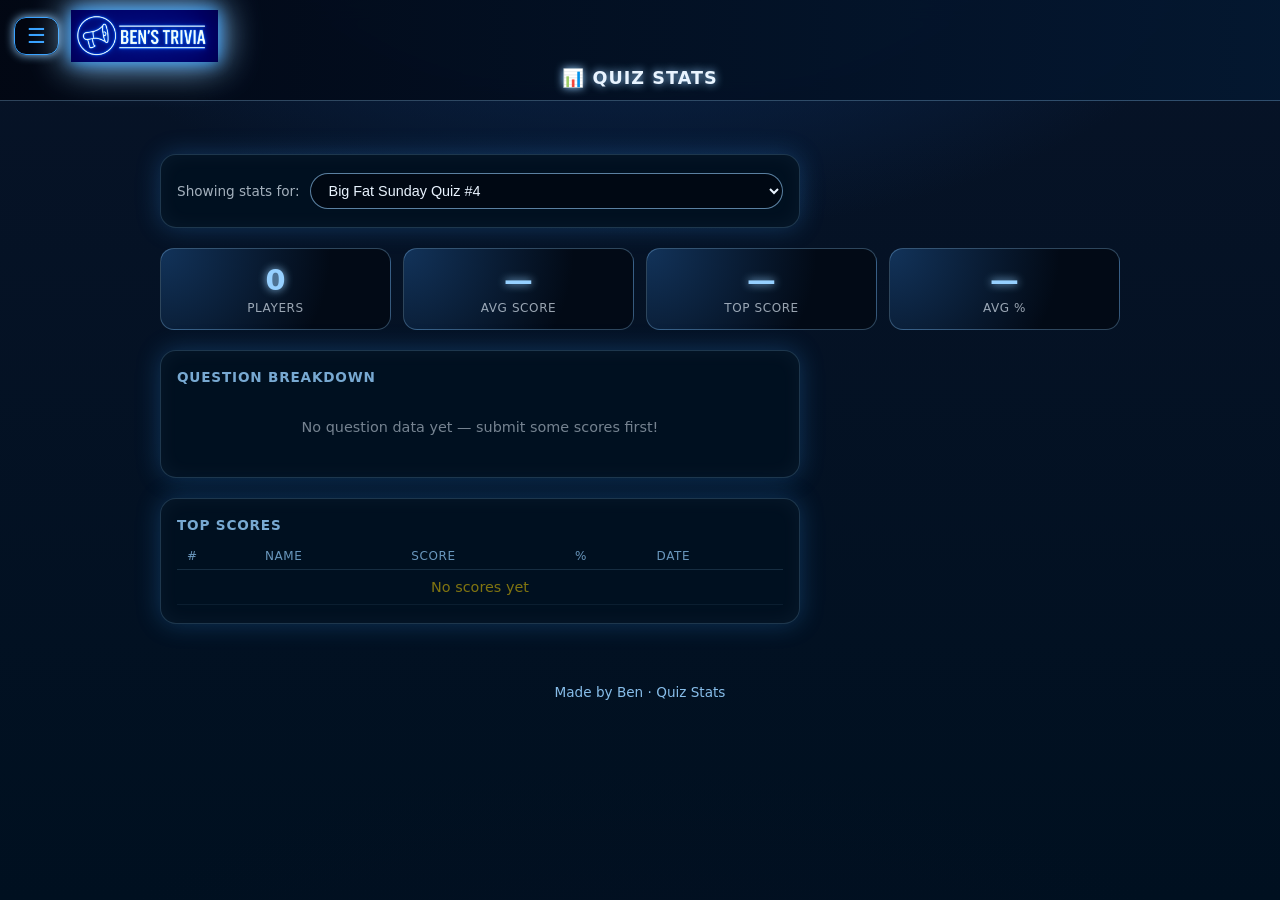
==== stats.html @ 30016450 "Create stats.html" ====
<!DOCTYPE html>
<html lang="en">
<head>
  <meta charset="utf-8" />
  <meta name="viewport" content="width=device-width, initial-scale=1" />
  <title>Quiz Stats · Ben's Trivia</title>
  <link rel="stylesheet" href="style.css" />
  <style>
    .global-header {
      position: fixed; top: 0; left: 0; right: 0; z-index: 120;
      padding: 10px 14px 12px;
      background: linear-gradient(90deg, #020713ee, #041831ee);
      backdrop-filter: blur(10px);
      border-bottom: 1px solid rgba(150, 208, 255, 0.3);
    }
    .header-row-top { display: flex; align-items: center; gap: 12px; }
    .header-logo { height: 52px; width: auto; filter: drop-shadow(0 0 8px var(--neon)) drop-shadow(0 0 18px var(--neon-soft)); }
    .header-row-bottom { margin-top: 6px; text-align: center; }
    .page-title { margin: 0; font-size: 1.1rem; letter-spacing: 0.06em; text-transform: uppercase; color: var(--text); text-shadow: 0 0 8px var(--neon-soft); }
    .global-header #menu-btn {
      background: rgba(0,0,0,.25); border: 1.5px solid var(--neon); color: var(--neon);
      font-size: 1.3rem; padding: 6px 12px; border-radius: 12px; cursor: pointer;
      box-shadow: 0 0 10px var(--neon-soft); transition: .18s;
    }
    .global-header #menu-btn:hover { background: var(--neon); color: #001; }
    .menu-dropdown {
      position: absolute; top: 60px; left: 8px; background: var(--bg2);
      border: 1px solid var(--neon); border-radius: 12px; padding: 6px;
      box-shadow: 0 0 18px var(--neon-soft); min-width: 210px;
      display: none; flex-direction: column; z-index: 200;
    }
    .menu-dropdown a { display: block; padding: 10px 12px; color: var(--text); text-decoration: none; border-radius: 10px; font-size: 0.95rem; white-space: nowrap; }
    .menu-dropdown a:hover { background: var(--neon); color: #001; }

    body { padding-top: 130px; }
    main { display: grid; place-items: center; padding: 24px 16px 48px; }
    .stats-shell { width: min(960px, 100%); display: flex; flex-direction: column; gap: 20px; }

    /* Quiz selector */
    .quiz-select-wrap { display: flex; gap: 10px; align-items: center; flex-wrap: wrap; }
    .quiz-select-wrap label { font-size: 0.85rem; opacity: 0.7; }
    select.quiz-picker {
      padding: 8px 14px; border-radius: 999px;
      border: 1px solid rgba(150,208,255,0.6); background: rgba(0,8,18,0.85);
      color: #e9f4ff; font-size: 0.9rem; cursor: pointer; flex: 1;
    }

    /* Summary cards */
    .summary-grid { display: grid; grid-template-columns: repeat(auto-fit, minmax(140px, 1fr)); gap: 12px; }
    .stat-card {
      background: radial-gradient(circle at top left, #12335a 0, #020a16 70%);
      border: 1px solid rgba(150,208,255,0.3); border-radius: 14px;
      padding: 14px 16px; text-align: center;
    }
    .stat-card .stat-value { font-size: 1.8rem; font-weight: 700; color: var(--neon-soft); text-shadow: 0 0 8px var(--neon-soft); }
    .stat-card .stat-label { font-size: 0.75rem; opacity: 0.65; text-transform: uppercase; letter-spacing: 0.05em; margin-top: 4px; }

    /* Section headings */
    .section-heading {
      font-size: 0.85rem; font-weight: 600; letter-spacing: 0.06em;
      text-transform: uppercase; color: var(--neon-soft); opacity: 0.8;
      margin-bottom: 10px;
    }

    /* Question bars */
    .question-list { display: flex; flex-direction: column; gap: 10px; }
    .q-row {
      background: rgba(3,15,34,0.7); border-radius: 12px;
      border: 1px solid rgba(150,208,255,0.15); padding: 10px 14px;
    }
    .q-row-top { display: flex; justify-content: space-between; align-items: baseline; gap: 8px; margin-bottom: 6px; }
    .q-text { font-size: 0.88rem; font-weight: 500; flex: 1; }
    .q-pct { font-size: 0.82rem; font-weight: 700; white-space: nowrap; }
    .q-pct.easy { color: var(--good); }
    .q-pct.medium { color: #f5c542; }
    .q-pct.hard { color: var(--bad); }
    .q-bar-outer { height: 6px; border-radius: 999px; background: rgba(150,208,255,0.1); overflow: hidden; }
    .q-bar-inner { height: 100%; border-radius: 999px; transition: width 0.4s ease; }
    .q-bar-inner.easy { background: var(--good); box-shadow: 0 0 8px rgba(56,239,125,0.5); }
    .q-bar-inner.medium { background: #f5c542; box-shadow: 0 0 8px rgba(245,197,66,0.5); }
    .q-bar-inner.hard { background: var(--bad); box-shadow: 0 0 8px rgba(255,66,102,0.5); }
    .q-tag { font-size: 0.68rem; text-transform: uppercase; letter-spacing: 0.05em; opacity: 0.5; }

    /* Highlight cards */
    .highlight-grid { display: grid; grid-template-columns: 1fr 1fr; gap: 12px; }
    @media (max-width: 500px) { .highlight-grid { grid-template-columns: 1fr; } }
    .highlight-card {
      border-radius: 14px; padding: 14px 16px;
      border: 1px solid rgba(150,208,255,0.2);
    }
    .highlight-card.hardest { background: rgba(255,66,102,0.08); border-color: rgba(255,66,102,0.3); }
    .highlight-card.easiest { background: rgba(56,239,125,0.08); border-color: rgba(56,239,125,0.3); }
    .highlight-label { font-size: 0.72rem; text-transform: uppercase; letter-spacing: 0.06em; opacity: 0.7; margin-bottom: 6px; }
    .highlight-card.hardest .highlight-label { color: var(--bad); }
    .highlight-card.easiest .highlight-label { color: var(--good); }
    .highlight-q { font-size: 0.88rem; font-weight: 500; line-height: 1.4; margin-bottom: 6px; }
    .highlight-pct { font-size: 1.2rem; font-weight: 700; }
    .highlight-card.hardest .highlight-pct { color: var(--bad); }
    .highlight-card.easiest .highlight-pct { color: var(--good); }

    /* Leaderboard table */
    .lb-table { width: 100%; border-collapse: collapse; font-size: 0.85rem; }
    .lb-table th { text-align: left; padding: 6px 10px; color: var(--neon-soft); opacity: 0.7; font-weight: 500; border-bottom: 1px solid rgba(150,208,255,0.15); font-size: 0.75rem; text-transform: uppercase; letter-spacing: 0.05em; }
    .lb-table td { padding: 9px 10px; border-bottom: 1px solid rgba(150,208,255,0.07); }
    .lb-table tr:nth-child(1) td { color: #ffd700; }
    .lb-table tr:nth-child(2) td { color: #c0d8e8; }
    .lb-table tr:nth-child(3) td { color: #e8b87a; }

    .card { background: var(--bg2); border: 1px solid rgba(150,208,255,0.2); border-radius: 16px; padding: 18px 16px; }
    .loading-msg { text-align: center; opacity: 0.5; padding: 24px; font-size: 0.9rem; }
    .global-footer { text-align: center; padding: 12px 8px 20px; font-size: 0.85rem; color: var(--neon-soft); opacity: 0.9; }
  </style>
</head>
<body>
  <header class="global-header">
    <div class="header-row-top">
      <button id="menu-btn">☰</button>
      <img src="logo.png" class="header-logo" alt="Ben's Trivia Logo">
    </div>
    <div class="header-row-bottom">
      <h1 class="page-title">📊 Quiz Stats</h1>
    </div>
    <nav class="menu-dropdown" id="menu-dropdown">
      <a href="index.html">🎯 Daily Trivia</a>
      <a href="anagram.html">🔤 Anagram Game</a>
      <a href="riddle.html">🕵️ Riddle Game</a>
      <a href="connections.html">🧩 Connections</a>
      <a href="big-fat-sunday-quiz.html">🍻 Big Fat Sunday Quiz</a>
      <a href="stats.html">📊 Quiz Stats</a>
    </nav>
  </header>

  <main>
    <div class="stats-shell">

      <!-- Quiz picker -->
      <div class="card">
        <div class="quiz-select-wrap">
          <label for="quiz-picker">Showing stats for:</label>
          <select class="quiz-picker" id="quiz-picker">
            <option value="">Loading quizzes…</option>
          </select>
        </div>
      </div>

      <!-- Summary cards -->
      <div class="summary-grid" id="summary-grid">
        <div class="stat-card"><div class="stat-value" id="stat-players">—</div><div class="stat-label">Players</div></div>
        <div class="stat-card"><div class="stat-value" id="stat-avg">—</div><div class="stat-label">Avg Score</div></div>
        <div class="stat-card"><div class="stat-value" id="stat-top">—</div><div class="stat-label">Top Score</div></div>
        <div class="stat-card"><div class="stat-value" id="stat-avg-pct">—</div><div class="stat-label">Avg %</div></div>
      </div>

      <!-- Hardest / Easiest highlights -->
      <div class="highlight-grid" id="highlights" style="display:none;">
        <div class="highlight-card hardest">
          <div class="highlight-label">🔴 Hardest Question</div>
          <div class="highlight-q" id="hardest-q">—</div>
          <div class="highlight-pct" id="hardest-pct">—</div>
        </div>
        <div class="highlight-card easiest">
          <div class="highlight-label">🟢 Easiest Question</div>
          <div class="highlight-q" id="easiest-q">—</div>
          <div class="highlight-pct" id="easiest-pct">—</div>
        </div>
      </div>

      <!-- Per-question breakdown -->
      <div class="card">
        <div class="section-heading">Question Breakdown</div>
        <div class="question-list" id="question-list">
          <div class="loading-msg">Select a quiz above to load stats</div>
        </div>
      </div>

      <!-- Leaderboard -->
      <div class="card">
        <div class="section-heading">Top Scores</div>
        <table class="lb-table">
          <thead>
            <tr><th>#</th><th>Name</th><th>Score</th><th>%</th><th>Date</th></tr>
          </thead>
          <tbody id="lb-body">
            <tr><td colspan="5" class="loading-msg">Select a quiz above</td></tr>
          </tbody>
        </table>
      </div>

    </div>
  </main>

  <footer class="global-footer">Made by Ben · Quiz Stats</footer>

<script>
const SUPA_URL = "https://cxgndxmvyerwejwyitrf.supabase.co";
const SUPA_KEY = "sb_publishable_LMgLiRKeCPREBMa9r-pEOQ_et-2xo0L";

const menuBtn = document.getElementById("menu-btn");
const menuDropdown = document.getElementById("menu-dropdown");
menuBtn.addEventListener("click", () => {
  menuDropdown.style.display = menuDropdown.style.display === "flex" ? "none" : "flex";
});
document.addEventListener("click", e => {
  if (!menuDropdown.contains(e.target) && !menuBtn.contains(e.target))
    menuDropdown.style.display = "none";
});

/* ---- Load quiz list from weekly_quizzes.json ---- */
let allQuestions = {};  /* quiz_title -> array of question objects */

(async function init() {
  try {
    const res  = await fetch("weekly_quizzes.json");
    const data = await res.json();
    const picker = document.getElementById("quiz-picker");
    picker.innerHTML = '<option value="">— Select a quiz —</option>';

    data.weekly_quizzes.forEach(q => {
      if (q.questions.length > 0) {
        allQuestions[q.title] = q.questions;
        const opt = document.createElement("option");
        opt.value = q.title;
        opt.textContent = q.title;
        picker.appendChild(opt);
      }
    });

    picker.addEventListener("change", () => {
      if (picker.value) loadStats(picker.value);
    });

    /* Auto-select most recent quiz with questions */
    const latest = data.weekly_quizzes.filter(q => q.questions.length > 0).pop();
    if (latest) {
      picker.value = latest.title;
      loadStats(latest.title);
    }
  } catch(err) {
    console.error("Failed to load quiz list:", err);
  }
})();

/* ---- Load stats for selected quiz ---- */
async function loadStats(quizTitle) {
  document.getElementById("question-list").innerHTML = '<div class="loading-msg">Loading…</div>';
  document.getElementById("lb-body").innerHTML = '<tr><td colspan="5" class="loading-msg">Loading…</td></tr>';
  document.getElementById("highlights").style.display = "none";

  const [lbData, qData] = await Promise.all([
    fetchLeaderboard(quizTitle),
    fetchQuestionStats(quizTitle)
  ]);

  renderSummary(lbData);
  renderLeaderboard(lbData);
  renderQuestions(quizTitle, qData);
}

async function fetchLeaderboard(quizTitle) {
  try {
    const res = await fetch(
      `${SUPA_URL}/rest/v1/leaderboard?quiz_title=eq.${encodeURIComponent(quizTitle)}&order=score.desc,percent.desc&limit=20`,
      { headers: { "apikey": SUPA_KEY, "Authorization": `Bearer ${SUPA_KEY}` } }
    );
    return await res.json();
  } catch { return []; }
}

async function fetchQuestionStats(quizTitle) {
  try {
    const res = await fetch(
      `${SUPA_URL}/rest/v1/question_stats?quiz_title=eq.${encodeURIComponent(quizTitle)}&select=question_id,correct,points_earned`,
      { headers: { "apikey": SUPA_KEY, "Authorization": `Bearer ${SUPA_KEY}` } }
    );
    return await res.json();
  } catch { return []; }
}

/* ---- Render summary cards ---- */
function renderSummary(lb) {
  if (!lb.length) {
    document.getElementById("stat-players").textContent = "0";
    document.getElementById("stat-avg").textContent = "—";
    document.getElementById("stat-top").textContent = "—";
    document.getElementById("stat-avg-pct").textContent = "—";
    return;
  }
  const players = lb.length;
  const avgScore = (lb.reduce((s, r) => s + r.score, 0) / players).toFixed(1);
  const topScore = lb[0].score + " / " + lb[0].max_score;
  const avgPct   = Math.round(lb.reduce((s, r) => s + r.percent, 0) / players) + "%";

  document.getElementById("stat-players").textContent = players;
  document.getElementById("stat-avg").textContent = avgScore;
  document.getElementById("stat-top").textContent = topScore;
  document.getElementById("stat-avg-pct").textContent = avgPct;
}

/* ---- Render leaderboard table ---- */
function renderLeaderboard(lb) {
  const tbody = document.getElementById("lb-body");
  if (!lb.length) {
    tbody.innerHTML = '<tr><td colspan="5" class="loading-msg">No scores yet</td></tr>';
    return;
  }
  const medals = ["🥇","🥈","🥉"];
  tbody.innerHTML = lb.map((r, i) => `
    <tr>
      <td>${medals[i] || (i+1)}</td>
      <td>${escapeHtml(r.player_name)}</td>
      <td>${r.score} / ${r.max_score}</td>
      <td>${r.percent}%</td>
      <td style="opacity:0.5;font-size:0.78rem;">${new Date(r.submitted_at).toLocaleDateString()}</td>
    </tr>
  `).join("");
}

/* ---- Render per-question breakdown ---- */
function renderQuestions(quizTitle, qData) {
  const qs = allQuestions[quizTitle] || [];
  const list = document.getElementById("question-list");

  if (!qData.length) {
    list.innerHTML = '<div class="loading-msg">No question data yet — submit some scores first!</div>';
    return;
  }

  /* Group by question_id */
  const byId = {};
  qData.forEach(row => {
    if (!byId[row.question_id]) byId[row.question_id] = { correct: 0, total: 0 };
    byId[row.question_id].total++;
    if (row.correct) byId[row.question_id].correct++;
  });

  /* Build rows matched to question text */
  const rows = qs.map(q => {
    const stats = byId[q.id] || { correct: 0, total: 0 };
    const pct = stats.total ? Math.round((stats.correct / stats.total) * 100) : null;
    return { q, stats, pct };
  }).filter(r => r.stats.total > 0);

  if (!rows.length) {
    list.innerHTML = '<div class="loading-msg">No question data yet — submit some scores first!</div>';
    return;
  }

  /* Find hardest and easiest */
  const withPct = rows.filter(r => r.pct !== null);
  const hardest = withPct.reduce((a, b) => a.pct < b.pct ? a : b);
  const easiest = withPct.reduce((a, b) => a.pct > b.pct ? a : b);

  document.getElementById("hardest-q").textContent = hardest.q.text;
  document.getElementById("hardest-pct").textContent = hardest.pct + "% got it right";
  document.getElementById("easiest-q").textContent = easiest.q.text;
  document.getElementById("easiest-pct").textContent = easiest.pct + "% got it right";
  document.getElementById("highlights").style.display = "grid";

  /* Sort by difficulty (hardest first) */
  const sorted = [...rows].sort((a, b) => (a.pct ?? 50) - (b.pct ?? 50));

  list.innerHTML = sorted.map(({ q, stats, pct }) => {
    const difficulty = pct === null ? "medium" : pct >= 70 ? "easy" : pct >= 40 ? "medium" : "hard";
    const displayPct = pct === null ? "—" : pct + "%";
    return `
      <div class="q-row">
        <div class="q-row-top">
          <div class="q-text">${escapeHtml(q.text)}</div>
          <div class="q-pct ${difficulty}">${displayPct}</div>
        </div>
        <div class="q-bar-outer">
          <div class="q-bar-inner ${difficulty}" style="width:${pct ?? 50}%"></div>
        </div>
        <div style="display:flex;justify-content:space-between;margin-top:4px;">
          <span class="q-tag">${q.tag || ""}</span>
          <span class="q-tag">${stats.correct}/${stats.total} correct</span>
        </div>
      </div>
    `;
  }).join("");
}

function escapeHtml(str) {
  return str.replace(/&/g,"&amp;").replace(/</g,"&lt;").replace(/>/g,"&gt;");
}
</script>
</body>
</html>
---- style.css ----
:root {
  --neon: #37a1ff;          /* primary neon blue */
  --neon-soft: #96d0ff;     /* softer blue for glow */
  --bg1: #071327;           /* deep navy background */
  --bg2: #001020;           /* darker navy for cards */
  --good: #38ef7d;          /* neon green */
  --bad: #ff4266;           /* neon pink/red */
  --text: #e9f4ff;
  --radius: 20px;
  --shadow: 0 0 25px rgba(55,161,255,.25),
            inset 0 0 20px rgba(150,208,255,.05);
}

* {
  box-sizing: border-box;
}

html, body {
  height: 100%;
  margin: 0;
}

/* ========= GLOBAL BODY ========= */
body {
  font-family: "Segoe UI", system-ui, -apple-system, sans-serif;
  background:
    radial-gradient(80% 60% at 50% -10%, #0b2a55 0%, transparent 60%),
    radial-gradient(80% 60% at 50% 120%, #041022 0%, transparent 60%),
    linear-gradient(var(--bg1), var(--bg2));
  color: var(--text);
  min-height: 100svh;
  overflow-x: hidden;

  /* space for fixed header (2 rows) */
  padding-top: 120px;
}

/* ========= HEADER ========= */

.site-header {
  position: fixed;
  top: 0;
  left: 0;
  right: 0;
  z-index: 120;
  padding: 8px 12px 10px;
  display: flex;
  flex-direction: column;
  gap: 4px;
  background: linear-gradient(90deg, #020713dd, #041831dd);
  backdrop-filter: blur(12px);
  border-bottom: 1px solid rgba(150, 208, 255, 0.25);
}

/* row 1: menu + logo on left, optional "how to" on right */
.header-row1 {
  display: flex;
  align-items: center;
  justify-content: space-between;
}

/* left cluster: menu + logo */
.header-left {
  display: flex;
  align-items: center;
  gap: 8px;
}

/* logo */
.logo-wrap {
  display: flex;
  align-items: center;
}

.logo-img {
  height: 40px;
  width: auto;
  filter:
    drop-shadow(0 0 10px var(--neon))
    drop-shadow(0 0 22px var(--neon-soft));
}

/* "How to play" icon (only used on Connections for now) */
.howto-btn {
  background: rgba(0, 0, 0, 0.25);
  border: 1.5px solid var(--neon-soft);
  color: var(--neon-soft);
  width: 34px;
  height: 34px;
  border-radius: 999px;
  font-size: 1.1rem;
  display: inline-flex;
  align-items: center;
  justify-content: center;
  cursor: pointer;
  box-shadow: 0 0 10px rgba(55, 161, 255, 0.4);
  transition: .16s;
}

.howto-btn:hover {
  background: var(--neon-soft);
  color: #001020;
}

/* row 2: centred title + date */
.header-row2 {
  display: flex;
  justify-content: center;
  margin-top: 2px;
}

.page-title {
  margin: 0;
  font-size: clamp(16px, 3.4vw, 22px);
  font-weight: 600;
  letter-spacing: 0.04em;
  color: var(--neon-soft);
  text-align: center;
  text-shadow:
    0 0 8px var(--neon),
    0 0 18px var(--neon-soft);
}

/* ========= MENU ========= */

#menu-btn {
  background: rgba(0,0,0,.25);
  border: 1.5px solid var(--neon);
  color: var(--neon);
  font-size: 1.3rem;
  padding: 6px 12px;
  border-radius: 12px;
  cursor: pointer;
  box-shadow: 0 0 10px var(--neon-soft);
  transition: .18s;
}

#menu-btn:hover {
  background: var(--neon);
  color: #001;
}

.menu-dropdown {
  display: none;
  position: absolute;
  top: 52px; /* just under row1 */
  left: 12px;
  background: #020818f5;
  border: 1px solid rgba(150, 208, 255, 0.4);
  border-radius: 12px;
  padding: 6px 0;
  box-shadow: 0 12px 30px rgba(0, 0, 0, 0.7);
  backdrop-filter: blur(16px);
  min-width: 210px;
  z-index: 200;
}

.menu-dropdown a {
  display: block;
  padding: 8px 14px;
  color: var(--text);
  text-decoration: none;
  border-radius: 10px;
  font-size: 0.95rem;
  white-space: nowrap;
}

.menu-dropdown a:hover {
  background: rgba(55, 161, 255, 0.18);
}

/* ========= LAYOUT ========= */

main {
  display: grid;
  place-items: center;
  padding: 16px 16px 48px;
}

.wrap {
  width: 100%;
  display: flex;
  justify-content: center;
  padding: 0 16px 48px;
}

.card,
.game-card {
  background: var(--bg2);
  border: 1px solid var(--neon);
  border-radius: var(--radius);
  box-shadow: var(--shadow);
  padding: 24px 20px;
  max-width: 640px;
  width: 100%;
}

/* ========= BUTTONS & INPUTS ========= */

button,
.btn {
  background: transparent;
  border: 1.5px solid var(--neon);
  color: var(--neon);
  border-radius: 14px;
  padding: 10px 14px;
  font-size: 1rem;
  cursor: pointer;
  transition: .18s;
  box-shadow: 0 0 10px rgba(55,161,255,.25);
}

button:hover,
.btn:hover {
  background: var(--neon);
  color: #000;
  box-shadow: 0 0 22px var(--neon);
}

input[type="text"],
input[type="number"],
input[type="email"] {
  width: 100%;
  padding: 14px;
  border-radius: 14px;
  border: 1px solid var(--neon);
  background: #021527;
  color: var(--text);
  font-size: 1rem;
  outline: none;
}

input:focus {
  box-shadow: 0 0 10px var(--neon);
}

/* ========= TEXT & MISC ========= */

h1, h2, h3 {
  text-shadow: 0 0 10px var(--neon-soft);
}

p {
  line-height: 1.5;
}

.feedback {
  min-height: 28px;
  text-align: center;
}

.subtle {
  color: var(--neon-soft);
  text-align: center;
  font-size: .95rem;
  margin-top: 12px;
}

/* ========= FOOTER ========= */

footer {
  text-align: center;
  padding: 16px;
  font-size: 0.85rem;
  color: var(--neon-soft);
}

/* ========= RESPONSIVE ========= */

@media (max-width: 480px) {
  body {
    padding-top: 110px;
  }

  .logo-img {
    height: 34px;
  }

  .card,
  .game-card {
    padding: 22px 18px;
    border-radius: 18px;
  }

  #menu-btn {
    font-size: 1.2rem;
    padding: 4px 10px;
  }
}
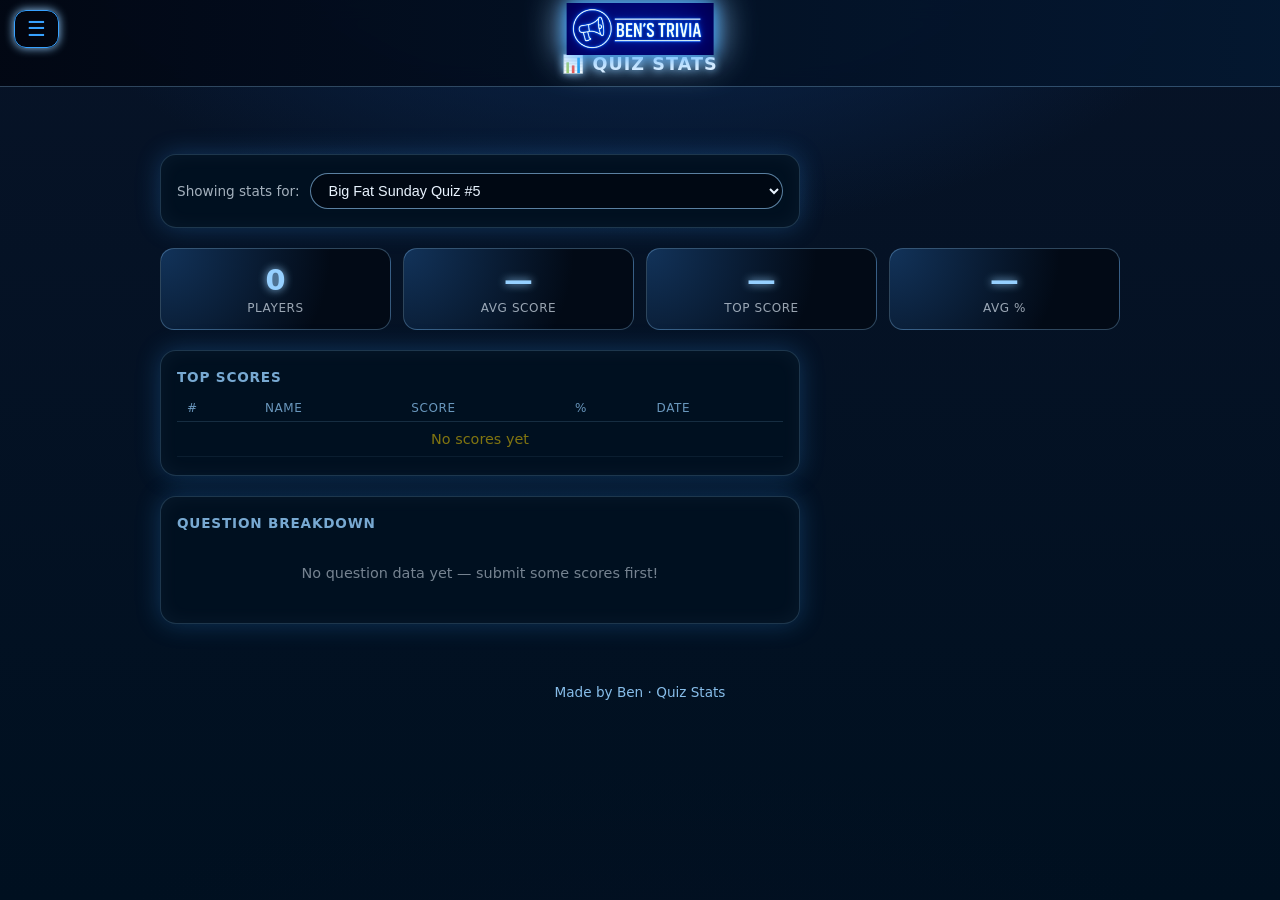
==== commit 070356e8: "Update stats.html" ====
--- a/stats.html
+++ b/stats.html
@@ -13,7 +13,7 @@
       backdrop-filter: blur(10px);
       border-bottom: 1px solid rgba(150, 208, 255, 0.3);
     }
-    .header-row-top { display: flex; align-items: center; gap: 12px; }
+    .header-row-top { display: flex; align-items: center; justify-content: space-between; }
     .header-logo { height: 52px; width: auto; filter: drop-shadow(0 0 8px var(--neon)) drop-shadow(0 0 18px var(--neon-soft)); }
     .header-row-bottom { margin-top: 6px; text-align: center; }
     .page-title { margin: 0; font-size: 1.1rem; letter-spacing: 0.06em; text-transform: uppercase; color: var(--text); text-shadow: 0 0 8px var(--neon-soft); }
@@ -115,16 +115,13 @@
   <header class="global-header">
     <div class="header-row-top">
       <button id="menu-btn">☰</button>
-      <img src="logo.png" class="header-logo" alt="Ben's Trivia Logo">
+      <img src="logo.png" class="header-logo" alt="Ben's Trivia Logo" style="position:absolute;left:50%;transform:translateX(-50%);">
+      <div style="width:52px;"></div>
     </div>
     <div class="header-row-bottom">
       <h1 class="page-title">📊 Quiz Stats</h1>
     </div>
     <nav class="menu-dropdown" id="menu-dropdown">
-      <a href="index.html">🎯 Daily Trivia</a>
-      <a href="anagram.html">🔤 Anagram Game</a>
-      <a href="riddle.html">🕵️ Riddle Game</a>
-      <a href="connections.html">🧩 Connections</a>
       <a href="big-fat-sunday-quiz.html">🍻 Big Fat Sunday Quiz</a>
       <a href="stats.html">📊 Quiz Stats</a>
     </nav>
@@ -162,14 +159,6 @@
           <div class="highlight-label">🟢 Easiest Question</div>
           <div class="highlight-q" id="easiest-q">—</div>
           <div class="highlight-pct" id="easiest-pct">—</div>
-        </div>
-      </div>
-
-      <!-- Per-question breakdown -->
-      <div class="card">
-        <div class="section-heading">Question Breakdown</div>
-        <div class="question-list" id="question-list">
-          <div class="loading-msg">Select a quiz above to load stats</div>
         </div>
       </div>
 
@@ -186,6 +175,14 @@
         </table>
       </div>
 
+      <!-- Per-question breakdown -->
+      <div class="card">
+        <div class="section-heading">Question Breakdown</div>
+        <div class="question-list" id="question-list">
+          <div class="loading-msg">Select a quiz above to load stats</div>
+        </div>
+      </div>
+
     </div>
   </main>
 
@@ -215,12 +212,18 @@
     const picker = document.getElementById("quiz-picker");
     picker.innerHTML = '<option value="">— Select a quiz —</option>';
 
+    /* Work out which quiz is current using Brisbane time anchor (1am Sun AEST = 15:00 Sat UTC) */
+    const base = new Date("2026-04-18T15:00:00Z");
+    const diffMs = Date.now() - base.getTime();
+    const weekIdx = Math.min(Math.max(Math.floor(diffMs / (7 * 86400000)), 0), data.weekly_quizzes.length - 1);
+    const currentTitle = data.weekly_quizzes[weekIdx].title;
+
     data.weekly_quizzes.forEach(q => {
       if (q.questions.length > 0) {
         allQuestions[q.title] = q.questions;
         const opt = document.createElement("option");
         opt.value = q.title;
-        opt.textContent = q.title;
+        opt.textContent = q.title + (q.title === currentTitle ? " ← This Week" : "");
         picker.appendChild(opt);
       }
     });
@@ -229,11 +232,14 @@
       if (picker.value) loadStats(picker.value);
     });
 
-    /* Auto-select most recent quiz with questions */
-    const latest = data.weekly_quizzes.filter(q => q.questions.length > 0).pop();
-    if (latest) {
-      picker.value = latest.title;
-      loadStats(latest.title);
+    /* Auto-select the current week's quiz */
+    if (allQuestions[currentTitle]) {
+      picker.value = currentTitle;
+      loadStats(currentTitle);
+    } else {
+      /* Fallback to most recent with questions */
+      const latest = data.weekly_quizzes.filter(q => q.questions.length > 0).pop();
+      if (latest) { picker.value = latest.title; loadStats(latest.title); }
     }
   } catch(err) {
     console.error("Failed to load quiz list:", err);
@@ -256,22 +262,41 @@
   renderQuestions(quizTitle, qData);
 }
 
+/* Work out the start/end of a given week for date filtering */
+function getWeekRange(quizTitle) {
+  /* Base: 1am Sunday Brisbane (AEST UTC+10) = 15:00 Saturday UTC */
+  const base = new Date("2026-04-18T15:00:00Z");
+  const picker = document.getElementById("quiz-picker");
+  const opts   = [...picker.options].filter(o => o.value);
+  const selIdx = opts.findIndex(o => o.value === quizTitle);
+  const idx    = selIdx >= 0 ? selIdx : 0;
+  const weekStart = new Date(base.getTime() + idx * 7 * 86400000);
+  const weekEnd   = new Date(weekStart.getTime() + 7 * 86400000);
+  return { weekStart, weekEnd };
+}
+
 async function fetchLeaderboard(quizTitle) {
   try {
-    const res = await fetch(
-      `${SUPA_URL}/rest/v1/leaderboard?quiz_title=eq.${encodeURIComponent(quizTitle)}&order=score.desc,percent.desc&limit=20`,
-      { headers: { "apikey": SUPA_KEY, "Authorization": `Bearer ${SUPA_KEY}` } }
-    );
+    const { weekStart, weekEnd } = getWeekRange(quizTitle);
+    const url = `${SUPA_URL}/rest/v1/leaderboard`
+      + `?quiz_title=eq.${encodeURIComponent(quizTitle)}`
+      + `&submitted_at=gte.${weekStart.toISOString()}`
+      + `&submitted_at=lt.${weekEnd.toISOString()}`
+      + `&order=score.desc,percent.desc&limit=100`;
+    const res = await fetch(url, { headers: { "apikey": SUPA_KEY, "Authorization": `Bearer ${SUPA_KEY}` } });
     return await res.json();
   } catch { return []; }
 }
 
 async function fetchQuestionStats(quizTitle) {
   try {
-    const res = await fetch(
-      `${SUPA_URL}/rest/v1/question_stats?quiz_title=eq.${encodeURIComponent(quizTitle)}&select=question_id,correct,points_earned`,
-      { headers: { "apikey": SUPA_KEY, "Authorization": `Bearer ${SUPA_KEY}` } }
-    );
+    const { weekStart, weekEnd } = getWeekRange(quizTitle);
+    const url = `${SUPA_URL}/rest/v1/question_stats`
+      + `?quiz_title=eq.${encodeURIComponent(quizTitle)}`
+      + `&submitted_at=gte.${weekStart.toISOString()}`
+      + `&submitted_at=lt.${weekEnd.toISOString()}`
+      + `&select=question_id,correct,points_earned`;
+    const res = await fetch(url, { headers: { "apikey": SUPA_KEY, "Authorization": `Bearer ${SUPA_KEY}` } });
     return await res.json();
   } catch { return []; }
 }
@@ -304,15 +329,37 @@
     return;
   }
   const medals = ["🥇","🥈","🥉"];
-  tbody.innerHTML = lb.map((r, i) => `
-    <tr>
-      <td>${medals[i] || (i+1)}</td>
-      <td>${escapeHtml(r.player_name)}</td>
-      <td>${r.score} / ${r.max_score}</td>
-      <td>${r.percent}%</td>
-      <td style="opacity:0.5;font-size:0.78rem;">${new Date(r.submitted_at).toLocaleDateString()}</td>
-    </tr>
-  `).join("");
+  let ranks = [];
+  let currentRank = 0;
+  lb.forEach((r, i) => {
+    if (i === 0 || r.score !== lb[i-1].score || r.percent !== lb[i-1].percent) {
+      currentRank = i;
+    }
+    ranks.push(currentRank);
+  });
+
+  /* Show top 10 (including all ties within that range) */
+  const top10 = lb.filter((r, i) => i < 10 || ranks[i] === ranks[9]);
+
+  let html = top10.map((r, i) => {
+    const rank = ranks[i];
+    const medal = medals[rank];
+    const suffix = (rank+1) === 1 ? "st" : (rank+1) === 2 ? "nd" : (rank+1) === 3 ? "rd" : "th";
+    const rankDisplay = medal || `${rank+1}${suffix}`;
+    const rowStyle = rank <= 2 ? "" : "opacity:0.8;";
+    return `
+      <tr style="${rowStyle}">
+        <td>${rankDisplay}</td>
+        <td>${escapeHtml(r.player_name)}</td>
+        <td>${r.score} / ${r.max_score}</td>
+        <td>${r.percent}%</td>
+        <td style="opacity:0.5;font-size:0.78rem;">${new Date(r.submitted_at).toLocaleDateString()}</td>
+      </tr>
+    `;
+  }).join("");
+
+  html += `<tr><td colspan="5" style="text-align:center;font-size:0.75rem;opacity:0.5;padding:8px 0;">${lb.length} players total</td></tr>`;
+  tbody.innerHTML = html;
 }
 
 /* ---- Render per-question breakdown ---- */
